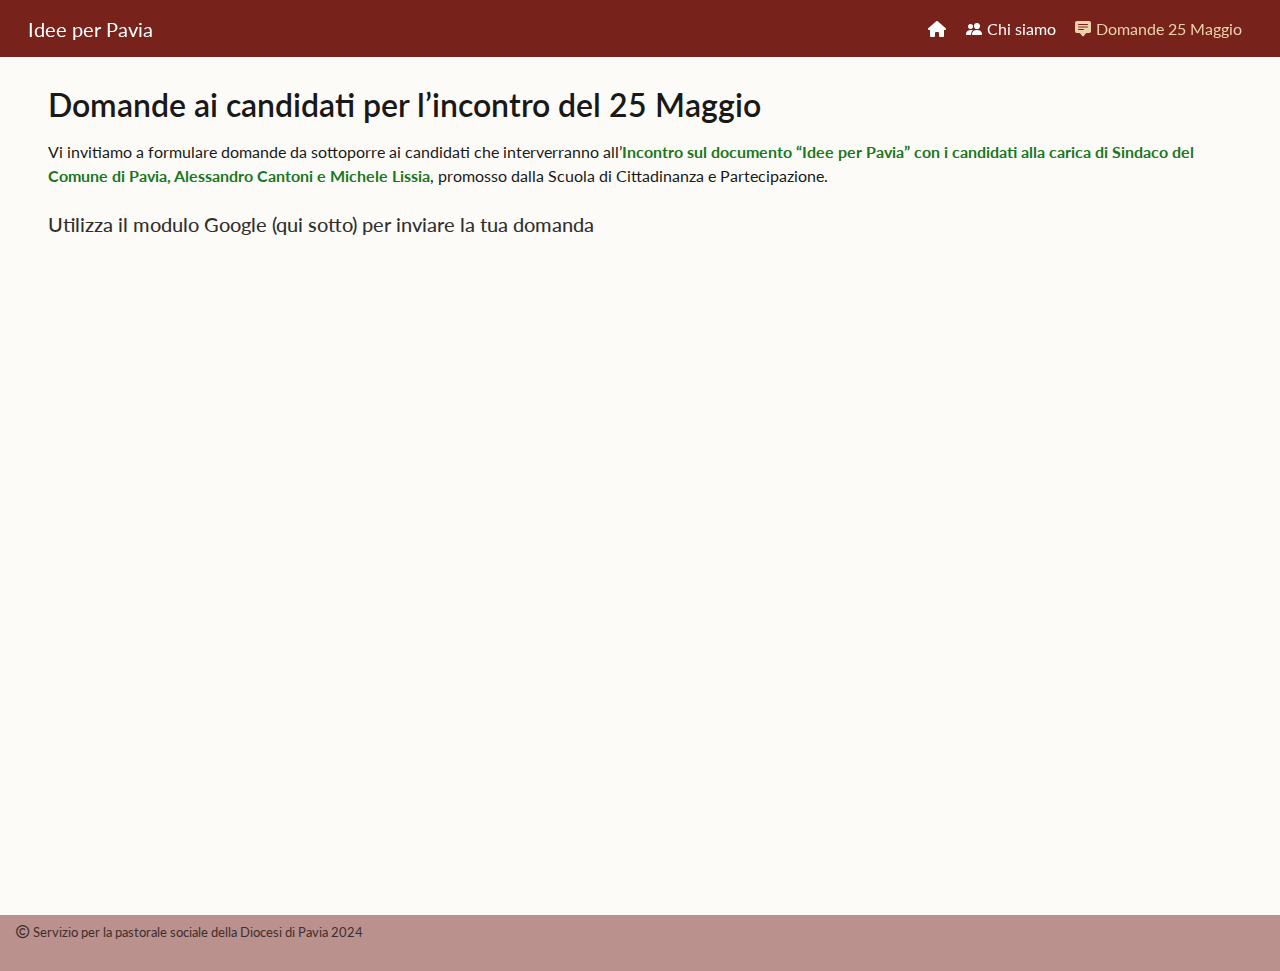
==== docs/domande.html @ 7251290d "questions.qmd >>> domande.qmd" ====
<!DOCTYPE html>
<html xmlns="http://www.w3.org/1999/xhtml" lang="en" xml:lang="en"><head>
<meta http-equiv="Content-Type" content="text/html; charset=UTF-8">
<meta charset="utf-8">
<meta name="generator" content="quarto-1.4.550">
<meta name="viewport" content="width=device-width, initial-scale=1.0, user-scalable=yes">
<title>Idee per Pavia - Domande ai candidati per l’incontro del 25 Maggio</title>
<style>
code{white-space: pre-wrap;}
span.smallcaps{font-variant: small-caps;}
div.columns{display: flex; gap: min(4vw, 1.5em);}
div.column{flex: auto; overflow-x: auto;}
div.hanging-indent{margin-left: 1.5em; text-indent: -1.5em;}
ul.task-list{list-style: none;}
ul.task-list li input[type="checkbox"] {
  width: 0.8em;
  margin: 0 0.8em 0.2em -1em; /* quarto-specific, see https://github.com/quarto-dev/quarto-cli/issues/4556 */ 
  vertical-align: middle;
}
</style>

<script src="site_libs/quarto-nav/quarto-nav.js"></script>
<link href="./images/icons8-walking-bridge-32.png" rel="icon" type="image/png">
<script src="site_libs/clipboard/clipboard.min.js"></script>
<script src="site_libs/quarto-html/quarto.js"></script>
<script src="site_libs/quarto-html/popper.min.js"></script>
<script src="site_libs/quarto-html/tippy.umd.min.js"></script>
<script src="site_libs/quarto-html/anchor.min.js"></script>
<link href="site_libs/quarto-html/tippy.css" rel="stylesheet">
<link href="site_libs/quarto-html/quarto-syntax-highlighting.css" rel="stylesheet" id="quarto-text-highlighting-styles">
<script src="site_libs/bootstrap/bootstrap.min.js"></script>
<link href="site_libs/bootstrap/bootstrap-icons.css" rel="stylesheet">
<link href="site_libs/bootstrap/bootstrap.min.css" rel="stylesheet" id="quarto-bootstrap" data-mode="light">
<link href="site_libs/quarto-contrib/fontawesome6-0.1.0/all.css" rel="stylesheet">
<link href="site_libs/quarto-contrib/fontawesome6-0.1.0/latex-fontsize.css" rel="stylesheet"><script id="quarto-search-options" type="application/json">{
  "language": {
    "search-no-results-text": "No results",
    "search-matching-documents-text": "matching documents",
    "search-copy-link-title": "Copy link to search",
    "search-hide-matches-text": "Hide additional matches",
    "search-more-match-text": "more match in this document",
    "search-more-matches-text": "more matches in this document",
    "search-clear-button-title": "Clear",
    "search-text-placeholder": "",
    "search-detached-cancel-button-title": "Cancel",
    "search-submit-button-title": "Submit",
    "search-label": "Search"
  }
}</script><script async="" src="https://www.googletagmanager.com/gtag/js?id=G-D5JGRQXE99"></script><script type="text/javascript">

window.dataLayer = window.dataLayer || [];
function gtag(){dataLayer.push(arguments);}
gtag('js', new Date());
gtag('config', 'G-D5JGRQXE99', { 'anonymize_ip': true});
</script><link rel="stylesheet" href="theme/styles.css">
</head>
<body class="floating nav-fixed fullcontent">

<div id="quarto-search-results"></div>
  <header id="quarto-header" class="headroom fixed-top"><nav class="navbar navbar-expand-lg " data-bs-theme="dark"><div class="navbar-container container-fluid">
      <div class="navbar-brand-container mx-auto">
    <a class="navbar-brand" href="./index.html">
    <span class="navbar-title">Idee per Pavia</span>
    </a>
  </div>
          <button class="navbar-toggler" type="button" data-bs-toggle="collapse" data-bs-target="#navbarCollapse" aria-controls="navbarCollapse" aria-expanded="false" aria-label="Toggle navigation" onclick="if (window.quartoToggleHeadroom) { window.quartoToggleHeadroom(); }">
  <span class="navbar-toggler-icon"></span>
</button>
          <div class="collapse navbar-collapse" id="navbarCollapse">
            <ul class="navbar-nav navbar-nav-scroll ms-auto">
<li class="nav-item">
    <a class="nav-link" href="./index.html"> 
<span class="menu-text"><i class="fa-regular fa-house" aria-label="house"></i></span></a>
  </li>  
  <li class="nav-item">
    <a class="nav-link" href="./noi.html"> <i class="bi bi-people-fill" role="img">
</i> 
<span class="menu-text">Chi siamo</span></a>
  </li>  
  <li class="nav-item">
    <a class="nav-link active" href="./domande.html" aria-current="page"> <i class="bi bi-chat-square-text-fill" role="img">
</i> 
<span class="menu-text">Domande 25 Maggio</span></a>
  </li>  
</ul>
</div> <!-- /navcollapse -->
          <div class="quarto-navbar-tools">
</div>
      </div> <!-- /container-fluid -->
    </nav></header><!-- content --><div id="quarto-content" class="quarto-container page-columns page-rows-contents page-layout-article page-navbar">
<!-- sidebar -->
  <nav id="quarto-sidebar" class="sidebar collapse collapse-horizontal quarto-sidebar-collapse-item sidebar-navigation floating overflow-auto">
</nav><div id="quarto-sidebar-glass" class="quarto-sidebar-collapse-item" data-bs-toggle="collapse" data-bs-target=".quarto-sidebar-collapse-item"></div>
<!-- margin-sidebar -->
    
<!-- main -->
<main class="content" id="quarto-document-content"><header id="title-block-header" class="quarto-title-block default"><div class="quarto-title">
<h1 class="title">Domande ai candidati per l’incontro del 25 Maggio</h1>
</div>



<div class="quarto-title-meta">

    
  
    
  </div>
  


</header><p><!-- , scaricabile qui sotto.  --></p>
<p>Vi invitiamo a formulare domande da sottoporre ai candidati che interverranno all’<span style="color:   #1b7722"><strong>Incontro sul documento “Idee per Pavia” con i candidati alla carica di Sindaco del Comune di Pavia, Alessandro Cantoni e Michele Lissia</strong></span>, promosso dalla Scuola di Cittadinanza e Partecipazione.</p>
<!-- (Locandina a questo [link](pdf/locandina.pdf)).   -->
<section id="utilizza-il-modulo-google-qui-sotto-per-inviare-la-tua-domanda" class="level4"><h4 class="anchored" data-anchor-id="utilizza-il-modulo-google-qui-sotto-per-inviare-la-tua-domanda">Utilizza il modulo Google (qui sotto) per inviare la tua domanda</h4>
<iframe src="https://docs.google.com/forms/d/e/1FAIpQLSd8Z27s31B9pDVXJBsyLocrGKCyNOgX5hgGRGgaM9w1Wgae8w/viewform?embedded=true" width="640" height="573" frameborder="0" marginheight="0" marginwidth="0">
Caricamento…
</iframe>


</section></main><!-- /main --><script id="quarto-html-after-body" type="application/javascript">
window.document.addEventListener("DOMContentLoaded", function (event) {
  const toggleBodyColorMode = (bsSheetEl) => {
    const mode = bsSheetEl.getAttribute("data-mode");
    const bodyEl = window.document.querySelector("body");
    if (mode === "dark") {
      bodyEl.classList.add("quarto-dark");
      bodyEl.classList.remove("quarto-light");
    } else {
      bodyEl.classList.add("quarto-light");
      bodyEl.classList.remove("quarto-dark");
    }
  }
  const toggleBodyColorPrimary = () => {
    const bsSheetEl = window.document.querySelector("link#quarto-bootstrap");
    if (bsSheetEl) {
      toggleBodyColorMode(bsSheetEl);
    }
  }
  toggleBodyColorPrimary();  
  const icon = "";
  const anchorJS = new window.AnchorJS();
  anchorJS.options = {
    placement: 'right',
    icon: icon
  };
  anchorJS.add('.anchored');
  const isCodeAnnotation = (el) => {
    for (const clz of el.classList) {
      if (clz.startsWith('code-annotation-')) {                     
        return true;
      }
    }
    return false;
  }
  const clipboard = new window.ClipboardJS('.code-copy-button', {
    text: function(trigger) {
      const codeEl = trigger.previousElementSibling.cloneNode(true);
      for (const childEl of codeEl.children) {
        if (isCodeAnnotation(childEl)) {
          childEl.remove();
        }
      }
      return codeEl.innerText;
    }
  });
  clipboard.on('success', function(e) {
    // button target
    const button = e.trigger;
    // don't keep focus
    button.blur();
    // flash "checked"
    button.classList.add('code-copy-button-checked');
    var currentTitle = button.getAttribute("title");
    button.setAttribute("title", "Copied!");
    let tooltip;
    if (window.bootstrap) {
      button.setAttribute("data-bs-toggle", "tooltip");
      button.setAttribute("data-bs-placement", "left");
      button.setAttribute("data-bs-title", "Copied!");
      tooltip = new bootstrap.Tooltip(button, 
        { trigger: "manual", 
          customClass: "code-copy-button-tooltip",
          offset: [0, -8]});
      tooltip.show();    
    }
    setTimeout(function() {
      if (tooltip) {
        tooltip.hide();
        button.removeAttribute("data-bs-title");
        button.removeAttribute("data-bs-toggle");
        button.removeAttribute("data-bs-placement");
      }
      button.setAttribute("title", currentTitle);
      button.classList.remove('code-copy-button-checked');
    }, 1000);
    // clear code selection
    e.clearSelection();
  });
  function tippyHover(el, contentFn, onTriggerFn, onUntriggerFn) {
    const config = {
      allowHTML: true,
      maxWidth: 500,
      delay: 100,
      arrow: false,
      appendTo: function(el) {
          return el.parentElement;
      },
      interactive: true,
      interactiveBorder: 10,
      theme: 'quarto',
      placement: 'bottom-start',
    };
    if (contentFn) {
      config.content = contentFn;
    }
    if (onTriggerFn) {
      config.onTrigger = onTriggerFn;
    }
    if (onUntriggerFn) {
      config.onUntrigger = onUntriggerFn;
    }
    window.tippy(el, config); 
  }
  const noterefs = window.document.querySelectorAll('a[role="doc-noteref"]');
  for (var i=0; i<noterefs.length; i++) {
    const ref = noterefs[i];
    tippyHover(ref, function() {
      // use id or data attribute instead here
      let href = ref.getAttribute('data-footnote-href') || ref.getAttribute('href');
      try { href = new URL(href).hash; } catch {}
      const id = href.replace(/^#\/?/, "");
      const note = window.document.getElementById(id);
      return note.innerHTML;
    });
  }
  const xrefs = window.document.querySelectorAll('a.quarto-xref');
  const processXRef = (id, note) => {
    // Strip column container classes
    const stripColumnClz = (el) => {
      el.classList.remove("page-full", "page-columns");
      if (el.children) {
        for (const child of el.children) {
          stripColumnClz(child);
        }
      }
    }
    stripColumnClz(note)
    if (id === null || id.startsWith('sec-')) {
      // Special case sections, only their first couple elements
      const container = document.createElement("div");
      if (note.children && note.children.length > 2) {
        container.appendChild(note.children[0].cloneNode(true));
        for (let i = 1; i < note.children.length; i++) {
          const child = note.children[i];
          if (child.tagName === "P" && child.innerText === "") {
            continue;
          } else {
            container.appendChild(child.cloneNode(true));
            break;
          }
        }
        if (window.Quarto?.typesetMath) {
          window.Quarto.typesetMath(container);
        }
        return container.innerHTML
      } else {
        if (window.Quarto?.typesetMath) {
          window.Quarto.typesetMath(note);
        }
        return note.innerHTML;
      }
    } else {
      // Remove any anchor links if they are present
      const anchorLink = note.querySelector('a.anchorjs-link');
      if (anchorLink) {
        anchorLink.remove();
      }
      if (window.Quarto?.typesetMath) {
        window.Quarto.typesetMath(note);
      }
      // TODO in 1.5, we should make sure this works without a callout special case
      if (note.classList.contains("callout")) {
        return note.outerHTML;
      } else {
        return note.innerHTML;
      }
    }
  }
  for (var i=0; i<xrefs.length; i++) {
    const xref = xrefs[i];
    tippyHover(xref, undefined, function(instance) {
      instance.disable();
      let url = xref.getAttribute('href');
      let hash = undefined; 
      if (url.startsWith('#')) {
        hash = url;
      } else {
        try { hash = new URL(url).hash; } catch {}
      }
      if (hash) {
        const id = hash.replace(/^#\/?/, "");
        const note = window.document.getElementById(id);
        if (note !== null) {
          try {
            const html = processXRef(id, note.cloneNode(true));
            instance.setContent(html);
          } finally {
            instance.enable();
            instance.show();
          }
        } else {
          // See if we can fetch this
          fetch(url.split('#')[0])
          .then(res => res.text())
          .then(html => {
            const parser = new DOMParser();
            const htmlDoc = parser.parseFromString(html, "text/html");
            const note = htmlDoc.getElementById(id);
            if (note !== null) {
              const html = processXRef(id, note);
              instance.setContent(html);
            } 
          }).finally(() => {
            instance.enable();
            instance.show();
          });
        }
      } else {
        // See if we can fetch a full url (with no hash to target)
        // This is a special case and we should probably do some content thinning / targeting
        fetch(url)
        .then(res => res.text())
        .then(html => {
          const parser = new DOMParser();
          const htmlDoc = parser.parseFromString(html, "text/html");
          const note = htmlDoc.querySelector('main.content');
          if (note !== null) {
            // This should only happen for chapter cross references
            // (since there is no id in the URL)
            // remove the first header
            if (note.children.length > 0 && note.children[0].tagName === "HEADER") {
              note.children[0].remove();
            }
            const html = processXRef(null, note);
            instance.setContent(html);
          } 
        }).finally(() => {
          instance.enable();
          instance.show();
        });
      }
    }, function(instance) {
    });
  }
      let selectedAnnoteEl;
      const selectorForAnnotation = ( cell, annotation) => {
        let cellAttr = 'data-code-cell="' + cell + '"';
        let lineAttr = 'data-code-annotation="' +  annotation + '"';
        const selector = 'span[' + cellAttr + '][' + lineAttr + ']';
        return selector;
      }
      const selectCodeLines = (annoteEl) => {
        const doc = window.document;
        const targetCell = annoteEl.getAttribute("data-target-cell");
        const targetAnnotation = annoteEl.getAttribute("data-target-annotation");
        const annoteSpan = window.document.querySelector(selectorForAnnotation(targetCell, targetAnnotation));
        const lines = annoteSpan.getAttribute("data-code-lines").split(",");
        const lineIds = lines.map((line) => {
          return targetCell + "-" + line;
        })
        let top = null;
        let height = null;
        let parent = null;
        if (lineIds.length > 0) {
            //compute the position of the single el (top and bottom and make a div)
            const el = window.document.getElementById(lineIds[0]);
            top = el.offsetTop;
            height = el.offsetHeight;
            parent = el.parentElement.parentElement;
          if (lineIds.length > 1) {
            const lastEl = window.document.getElementById(lineIds[lineIds.length - 1]);
            const bottom = lastEl.offsetTop + lastEl.offsetHeight;
            height = bottom - top;
          }
          if (top !== null && height !== null && parent !== null) {
            // cook up a div (if necessary) and position it 
            let div = window.document.getElementById("code-annotation-line-highlight");
            if (div === null) {
              div = window.document.createElement("div");
              div.setAttribute("id", "code-annotation-line-highlight");
              div.style.position = 'absolute';
              parent.appendChild(div);
            }
            div.style.top = top - 2 + "px";
            div.style.height = height + 4 + "px";
            div.style.left = 0;
            let gutterDiv = window.document.getElementById("code-annotation-line-highlight-gutter");
            if (gutterDiv === null) {
              gutterDiv = window.document.createElement("div");
              gutterDiv.setAttribute("id", "code-annotation-line-highlight-gutter");
              gutterDiv.style.position = 'absolute';
              const codeCell = window.document.getElementById(targetCell);
              const gutter = codeCell.querySelector('.code-annotation-gutter');
              gutter.appendChild(gutterDiv);
            }
            gutterDiv.style.top = top - 2 + "px";
            gutterDiv.style.height = height + 4 + "px";
          }
          selectedAnnoteEl = annoteEl;
        }
      };
      const unselectCodeLines = () => {
        const elementsIds = ["code-annotation-line-highlight", "code-annotation-line-highlight-gutter"];
        elementsIds.forEach((elId) => {
          const div = window.document.getElementById(elId);
          if (div) {
            div.remove();
          }
        });
        selectedAnnoteEl = undefined;
      };
        // Handle positioning of the toggle
    window.addEventListener(
      "resize",
      throttle(() => {
        elRect = undefined;
        if (selectedAnnoteEl) {
          selectCodeLines(selectedAnnoteEl);
        }
      }, 10)
    );
    function throttle(fn, ms) {
    let throttle = false;
    let timer;
      return (...args) => {
        if(!throttle) { // first call gets through
            fn.apply(this, args);
            throttle = true;
        } else { // all the others get throttled
            if(timer) clearTimeout(timer); // cancel #2
            timer = setTimeout(() => {
              fn.apply(this, args);
              timer = throttle = false;
            }, ms);
        }
      };
    }
      // Attach click handler to the DT
      const annoteDls = window.document.querySelectorAll('dt[data-target-cell]');
      for (const annoteDlNode of annoteDls) {
        annoteDlNode.addEventListener('click', (event) => {
          const clickedEl = event.target;
          if (clickedEl !== selectedAnnoteEl) {
            unselectCodeLines();
            const activeEl = window.document.querySelector('dt[data-target-cell].code-annotation-active');
            if (activeEl) {
              activeEl.classList.remove('code-annotation-active');
            }
            selectCodeLines(clickedEl);
            clickedEl.classList.add('code-annotation-active');
          } else {
            // Unselect the line
            unselectCodeLines();
            clickedEl.classList.remove('code-annotation-active');
          }
        });
      }
  const findCites = (el) => {
    const parentEl = el.parentElement;
    if (parentEl) {
      const cites = parentEl.dataset.cites;
      if (cites) {
        return {
          el,
          cites: cites.split(' ')
        };
      } else {
        return findCites(el.parentElement)
      }
    } else {
      return undefined;
    }
  };
  var bibliorefs = window.document.querySelectorAll('a[role="doc-biblioref"]');
  for (var i=0; i<bibliorefs.length; i++) {
    const ref = bibliorefs[i];
    const citeInfo = findCites(ref);
    if (citeInfo) {
      tippyHover(citeInfo.el, function() {
        var popup = window.document.createElement('div');
        citeInfo.cites.forEach(function(cite) {
          var citeDiv = window.document.createElement('div');
          citeDiv.classList.add('hanging-indent');
          citeDiv.classList.add('csl-entry');
          var biblioDiv = window.document.getElementById('ref-' + cite);
          if (biblioDiv) {
            citeDiv.innerHTML = biblioDiv.innerHTML;
          }
          popup.appendChild(citeDiv);
        });
        return popup.innerHTML;
      });
    }
  }
});
</script>
</div> <!-- /content -->
<footer class="footer"><div class="nav-footer">
    <div class="nav-footer-left">
<p><i class="fa-regular fa-copyright" aria-label="copyright"></i> Servizio per la pastorale sociale della Diocesi di Pavia 2024</p>
</div>   
    <div class="nav-footer-center">
      &nbsp;
    </div>
    <div class="nav-footer-right">
      &nbsp;
    </div>
  </div>
</footer>


</body></html>
---- docs/site_libs/quarto-html/tippy.css ----
.tippy-box[data-animation=fade][data-state=hidden]{opacity:0}[data-tippy-root]{max-width:calc(100vw - 10px)}.tippy-box{position:relative;background-color:#333;color:#fff;border-radius:4px;font-size:14px;line-height:1.4;white-space:normal;outline:0;transition-property:transform,visibility,opacity}.tippy-box[data-placement^=top]>.tippy-arrow{bottom:0}.tippy-box[data-placement^=top]>.tippy-arrow:before{bottom:-7px;left:0;border-width:8px 8px 0;border-top-color:initial;transform-origin:center top}.tippy-box[data-placement^=bottom]>.tippy-arrow{top:0}.tippy-box[data-placement^=bottom]>.tippy-arrow:before{top:-7px;left:0;border-width:0 8px 8px;border-bottom-color:initial;transform-origin:center bottom}.tippy-box[data-placement^=left]>.tippy-arrow{right:0}.tippy-box[data-placement^=left]>.tippy-arrow:before{border-width:8px 0 8px 8px;border-left-color:initial;right:-7px;transform-origin:center left}.tippy-box[data-placement^=right]>.tippy-arrow{left:0}.tippy-box[data-placement^=right]>.tippy-arrow:before{left:-7px;border-width:8px 8px 8px 0;border-right-color:initial;transform-origin:center right}.tippy-box[data-inertia][data-state=visible]{transition-timing-function:cubic-bezier(.54,1.5,.38,1.11)}.tippy-arrow{width:16px;height:16px;color:#333}.tippy-arrow:before{content:"";position:absolute;border-color:transparent;border-style:solid}.tippy-content{position:relative;padding:5px 9px;z-index:1}
---- docs/site_libs/quarto-html/quarto-syntax-highlighting.css ----
/* quarto syntax highlight colors */
:root {
  --quarto-hl-al-color: #ff5555;
  --quarto-hl-an-color: #75715e;
  --quarto-hl-at-color: #f92672;
  --quarto-hl-bn-color: #ae81ff;
  --quarto-hl-bu-color: #66D9EF;
  --quarto-hl-ch-color: #e6db74;
  --quarto-hl-co-color: #75715e;
  --quarto-hl-cv-color: #75715e;
  --quarto-hl-cn-color: #ae81ff;
  --quarto-hl-cf-color: #f92672;
  --quarto-hl-dt-color: #66d9ef;
  --quarto-hl-dv-color: #ae81ff;
  --quarto-hl-do-color: #75715e;
  --quarto-hl-er-color: #ff5555;
  --quarto-hl-ex-color: #a6e22e;
  --quarto-hl-fl-color: #ae81ff;
  --quarto-hl-fu-color: #a6e22e;
  --quarto-hl-im-color: #f92672;
  --quarto-hl-in-color: #f1fa8c;
  --quarto-hl-kw-color: #f92672;
  --quarto-hl-op-color: #f8f8f2;
  --quarto-hl-pp-color: #f92672;
  --quarto-hl-re-color: #75715e;
  --quarto-hl-sc-color: #ae81ff;
  --quarto-hl-ss-color: #e6db74;
  --quarto-hl-st-color: #e6db74;
  --quarto-hl-va-color: #f8f8f2;
  --quarto-hl-vs-color: #e6db74;
  --quarto-hl-wa-color: #ff5555;
}

/* other quarto variables */
:root {
  --quarto-font-monospace: SFMono-Regular, Menlo, Monaco, Consolas, "Liberation Mono", "Courier New", monospace;
}

code span.al {
  font-weight: bold;
  color: #ff5555;
}

code span.an {
  color: #75715e;
}

code span.at {
  color: #f92672;
}

code span.bn {
  color: #ae81ff;
}

code span.bu {
  color: #66D9EF;
}

code span.ch {
  color: #e6db74;
}

code span.co {
  color: #75715e;
}

code span.cv {
  color: #75715e;
}

code span.cn {
  color: #ae81ff;
}

code span.cf {
  color: #f92672;
}

code span.dt {
  font-style: italic;
  color: #66d9ef;
}

code span.dv {
  color: #ae81ff;
}

code span.do {
  color: #75715e;
}

code span.er {
  color: #ff5555;
  text-decoration: underline;
}

code span.ex {
  font-weight: bold;
  color: #a6e22e;
}

code span.fl {
  color: #ae81ff;
}

code span.fu {
  color: #a6e22e;
}

code span.im {
  color: #f92672;
}

code span.in {
  color: #f1fa8c;
}

code span.kw {
  color: #f92672;
}

pre > code.sourceCode > span {
  color: #f8f8f2;
}

code span {
  color: #f8f8f2;
}

code.sourceCode > span {
  color: #f8f8f2;
}

div.sourceCode,
div.sourceCode pre.sourceCode {
  color: #f8f8f2;
}

code span.op {
  color: #f8f8f2;
}

code span.pp {
  color: #f92672;
}

code span.re {
  color: #75715e;
}

code span.sc {
  color: #ae81ff;
}

code span.ss {
  color: #e6db74;
}

code span.st {
  color: #e6db74;
}

code span.va {
  color: #f8f8f2;
}

code span.vs {
  color: #e6db74;
}

code span.wa {
  color: #ff5555;
}

.prevent-inlining {
  content: "</";
}

/*# sourceMappingURL=debc5d5d77c3f9108843748ff7464032.css.map */
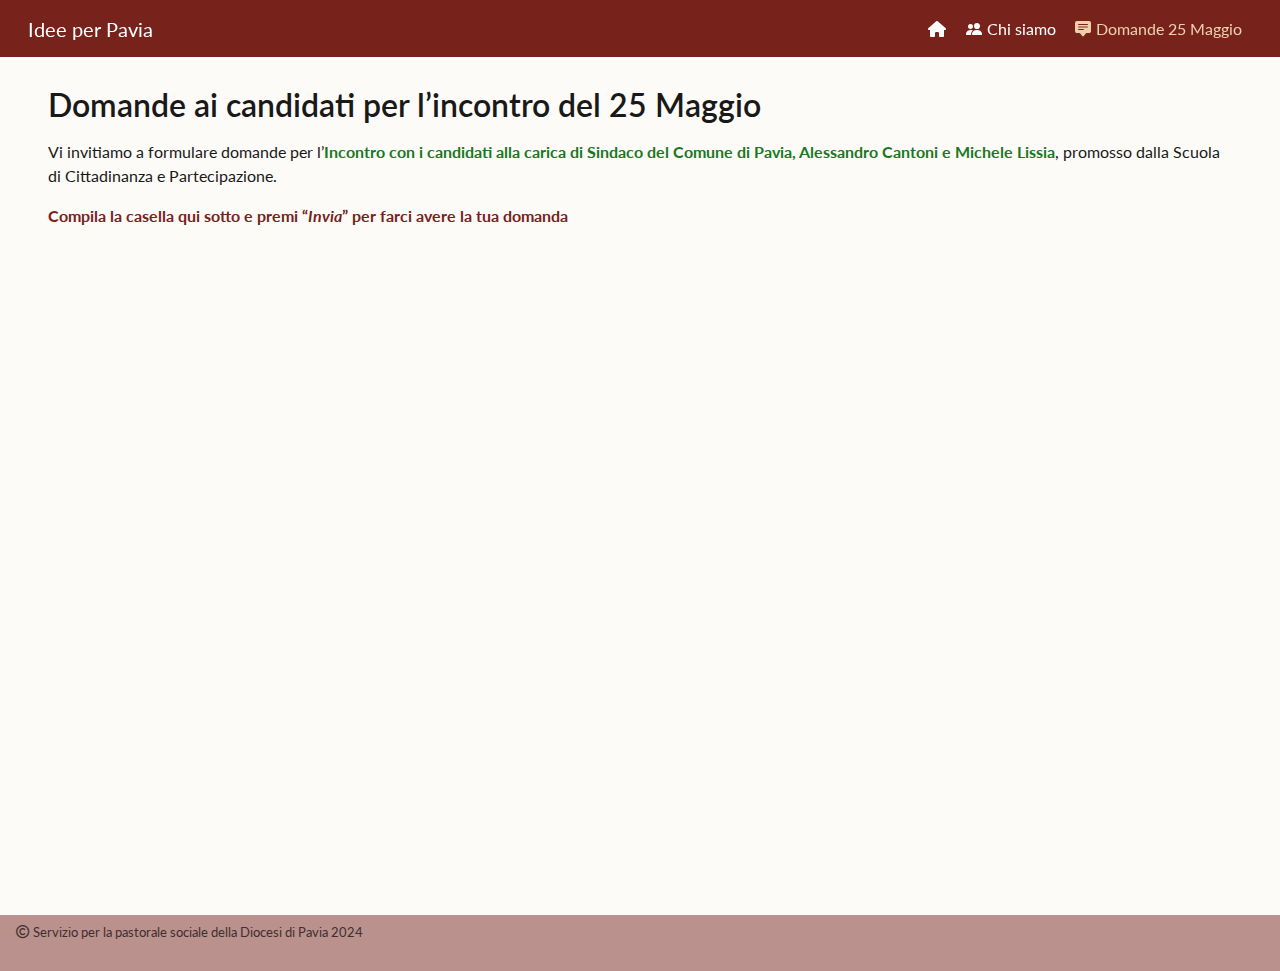
==== commit cf505d91: "domande.qmd 2" ====
--- a/docs/domande.html
+++ b/docs/domande.html
@@ -110,15 +110,17 @@
 
 
 </header><p><!-- , scaricabile qui sotto.  --></p>
-<p>Vi invitiamo a formulare domande da sottoporre ai candidati che interverranno all’<span style="color:   #1b7722"><strong>Incontro sul documento “Idee per Pavia” con i candidati alla carica di Sindaco del Comune di Pavia, Alessandro Cantoni e Michele Lissia</strong></span>, promosso dalla Scuola di Cittadinanza e Partecipazione.</p>
+<p>Vi invitiamo a formulare domande per l’<span style="color:     #1b7722"><strong>Incontro con i candidati alla carica di Sindaco del Comune di Pavia, Alessandro Cantoni e Michele Lissia</strong></span>, promosso dalla Scuola di Cittadinanza e Partecipazione.</p>
 <!-- (Locandina a questo [link](pdf/locandina.pdf)).   -->
-<section id="utilizza-il-modulo-google-qui-sotto-per-inviare-la-tua-domanda" class="level4"><h4 class="anchored" data-anchor-id="utilizza-il-modulo-google-qui-sotto-per-inviare-la-tua-domanda">Utilizza il modulo Google (qui sotto) per inviare la tua domanda</h4>
+<p><span style="color:#77221b"><strong>Compila la casella qui sotto e premi “<em>Invia</em>” per farci avere la tua domanda</strong></span></p>
 <iframe src="https://docs.google.com/forms/d/e/1FAIpQLSd8Z27s31B9pDVXJBsyLocrGKCyNOgX5hgGRGgaM9w1Wgae8w/viewform?embedded=true" width="640" height="573" frameborder="0" marginheight="0" marginwidth="0">
 Caricamento…
 </iframe>
-
-
-</section></main><!-- /main --><script id="quarto-html-after-body" type="application/javascript">
+<!-- Se avete domande da sottoporre ai candidati durante il dibattito con il pubblico, vi invitiamo a inviarcele in anticipo (meglio se concise e concrete). Potete farlo rispondendo direttamente sul sito: [https://ideeperpavia.com/domande.html](https://ideeperpavia.com/domande.html) -->
+
+
+
+</main><!-- /main --><script id="quarto-html-after-body" type="application/javascript">
 window.document.addEventListener("DOMContentLoaded", function (event) {
   const toggleBodyColorMode = (bsSheetEl) => {
     const mode = bsSheetEl.getAttribute("data-mode");
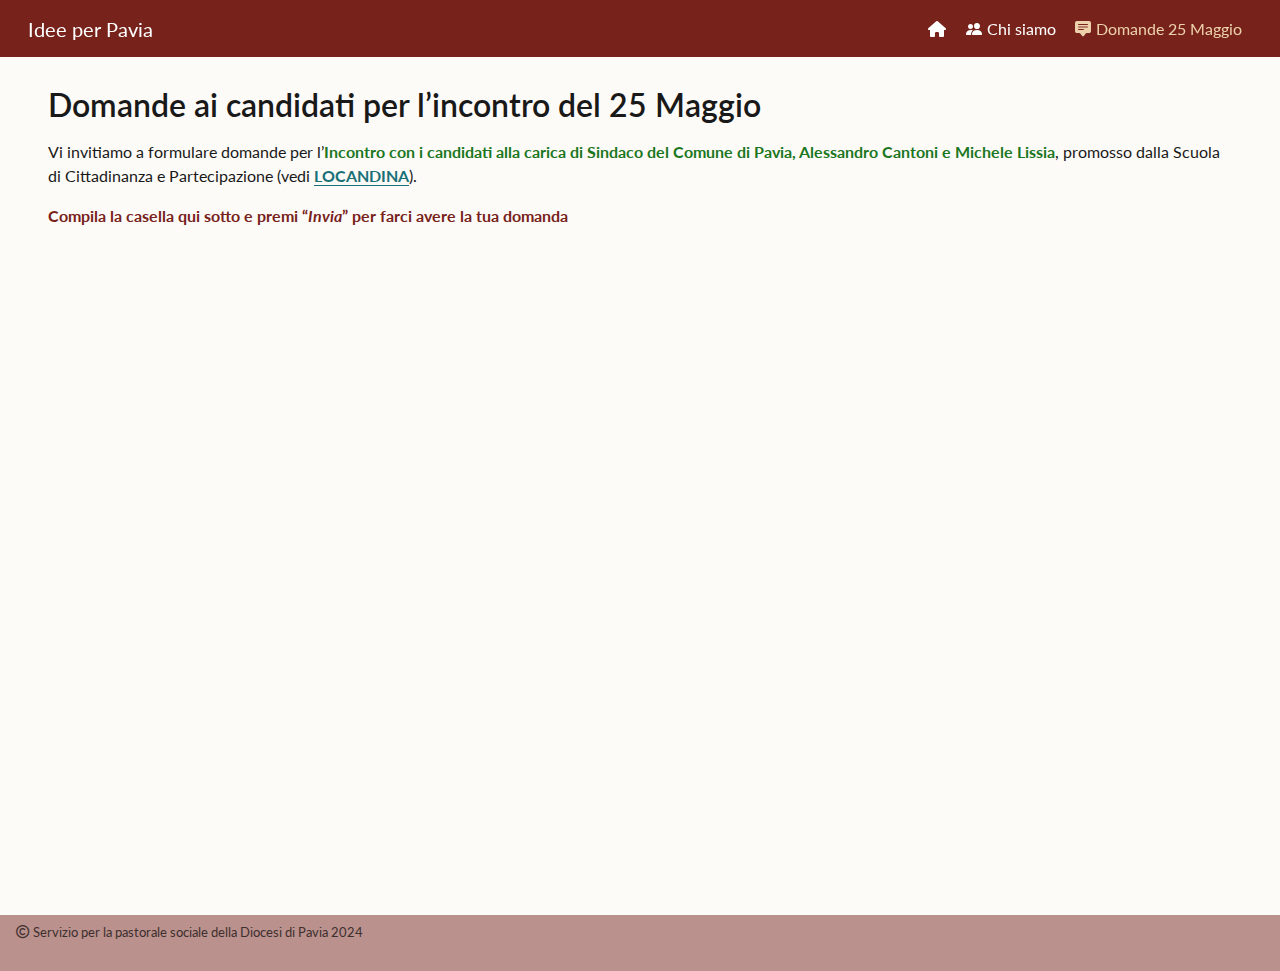
==== commit da0cedf0: "domande.qmd 3" ====
--- a/docs/domande.html
+++ b/docs/domande.html
@@ -110,7 +110,7 @@
 
 
 </header><p><!-- , scaricabile qui sotto.  --></p>
-<p>Vi invitiamo a formulare domande per l’<span style="color:     #1b7722"><strong>Incontro con i candidati alla carica di Sindaco del Comune di Pavia, Alessandro Cantoni e Michele Lissia</strong></span>, promosso dalla Scuola di Cittadinanza e Partecipazione.</p>
+<p>Vi invitiamo a formulare domande per l’<span style="color:     #1b7722"><strong>Incontro con i candidati alla carica di Sindaco del Comune di Pavia, Alessandro Cantoni e Michele Lissia</strong></span>, promosso dalla Scuola di Cittadinanza e Partecipazione (vedi <a href="pdf/locandina25maggio.pdf"><strong>LOCANDINA</strong></a>).</p>
 <!-- (Locandina a questo [link](pdf/locandina.pdf)).   -->
 <p><span style="color:#77221b"><strong>Compila la casella qui sotto e premi “<em>Invia</em>” per farci avere la tua domanda</strong></span></p>
 <iframe src="https://docs.google.com/forms/d/e/1FAIpQLSd8Z27s31B9pDVXJBsyLocrGKCyNOgX5hgGRGgaM9w1Wgae8w/viewform?embedded=true" width="640" height="573" frameborder="0" marginheight="0" marginwidth="0">
